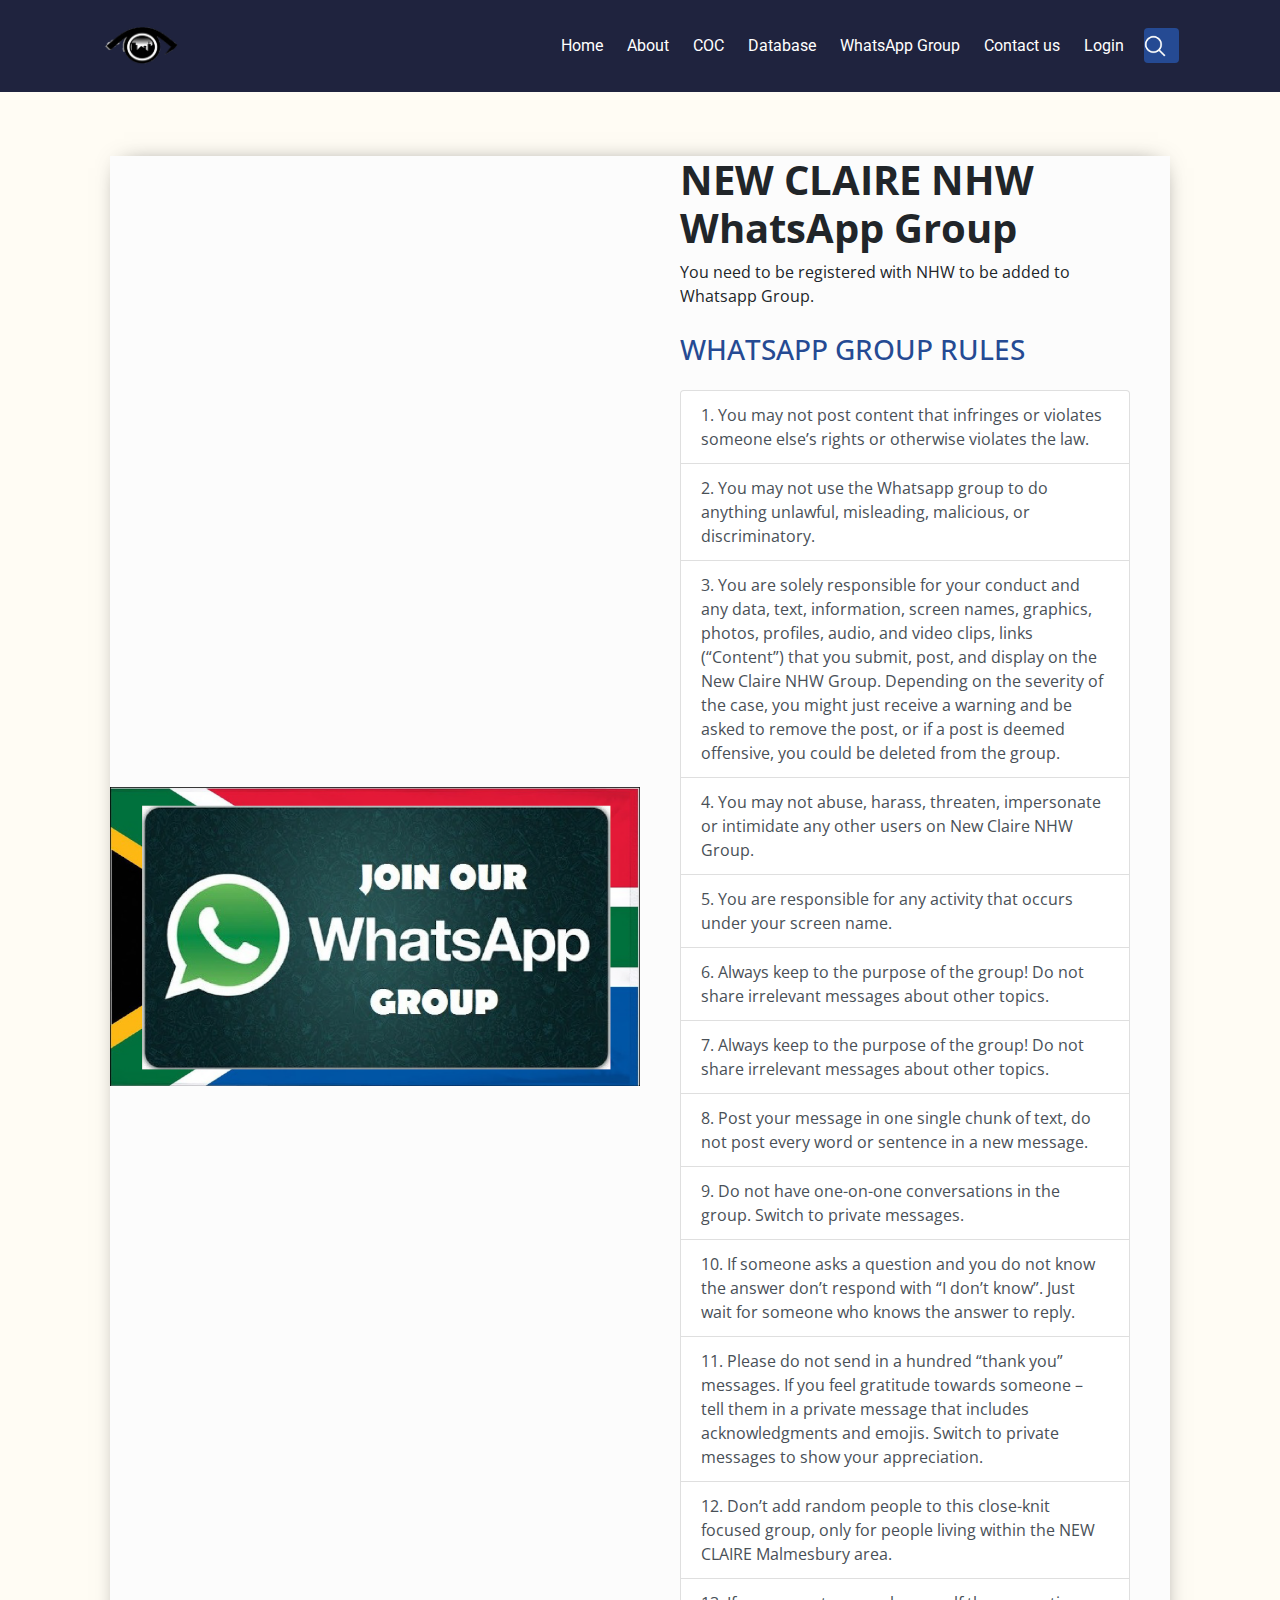
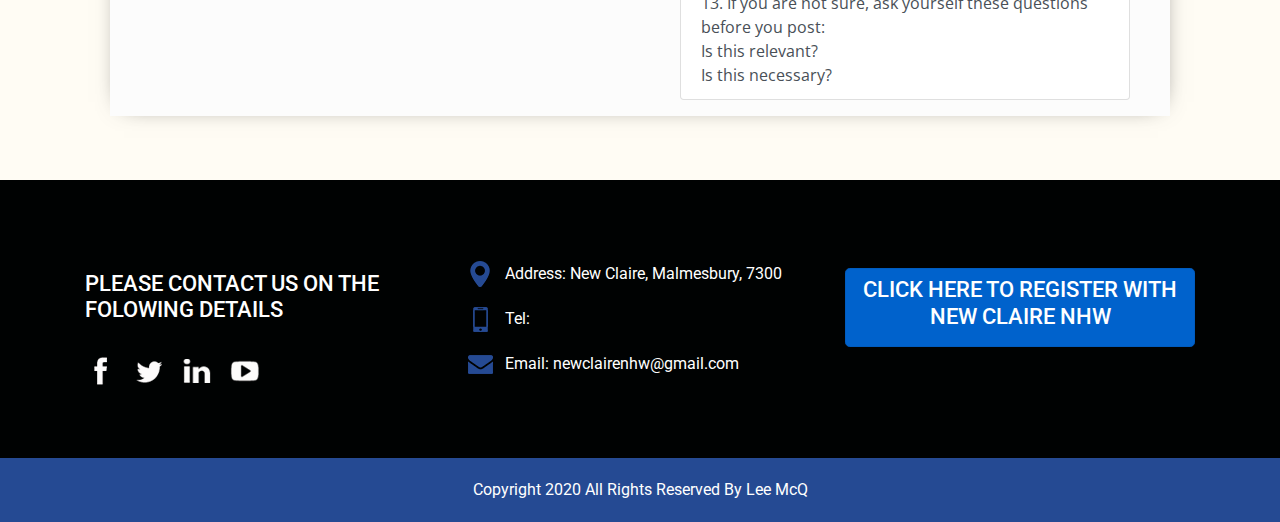
==== whatsapp.html @ 57ddbdd1 "Add files via upload" ====
<!DOCTYPE html>
<html>

<head>
  <!-- Basic -->
  <meta charset="utf-8" />
  <meta http-equiv="X-UA-Compatible" content="IE=edge" />
  <!-- Mobile Metas -->
  <meta name="viewport" content="width=device-width, initial-scale=1, shrink-to-fit=no" />
  <!-- Site Metas -->
  <meta name="Naborhoodwatch" content="" />
  <meta name="description" content="" />
  <meta name="author" content="" />

  <title>New Claire NHW</title>
  <link rel="shortcut icon" type="image/x-icon" href="images/Untitled.png">

  <!-- slider stylesheet -->
  <link rel="stylesheet" type="text/css" href="https://cdnjs.cloudflare.com/ajax/libs/OwlCarousel2/2.1.3/assets/owl.carousel.min.css" />

  <!-- bootstrap core css -->
  <link rel="stylesheet" type="text/css" href="css/bootstrap.css" />

  <!-- fonts style -->
  <link href="https://fonts.googleapis.com/css?family=Open+Sans:300,400,600,700|Roboto:400,500&display=swap" rel="stylesheet" />
  <!-- Custom styles for this template -->
  <link href="css/style.css" rel="stylesheet" />
  <!-- responsive style -->
  <link href="css/responsive.css" rel="stylesheet" />
</head>

<body>
  <!-- header section strats -->
  <header class="header_section">
    <div class="container">
      <nav class="navbar navbar-expand-lg custom_nav-container ">
        <a class="navbar-brand" href="#">
          <div class="logo_box">
            <img src="images/Untitled-1.png" alt="" />
          </div>
        </a>
        <button class="navbar-toggler" type="button" data-toggle="collapse" data-target="#navbarSupportedContent" aria-controls="navbarSupportedContent" aria-expanded="false" aria-label="Toggle navigation">
          <span class="navbar-toggler-icon"></span>
        </button>

        <div class="collapse navbar-collapse" id="navbarSupportedContent">
          <ul class="navbar-nav ml-auto mr-2">
            <li class="nav-item active">
              <a class="nav-link" href="index.html">Home <span class="sr-only">(current)</span></a>
            </li>
            <li class="nav-item">
              <a class="nav-link" href="about.html">About</a>
            </li>
            <li class="nav-item">
              <a class="nav-link" href="codeofconduct.html">COC</a>
            </li>
            <li class="nav-item">
              <a class="nav-link" href="service.html">Database</a>
            </li>
            <li class="nav-item">
              <a class="nav-link" href="whatsapp.html">WhatsApp Group</a>
            </li>
            <li class="nav-item">
              <a class="nav-link" href="contact.html">Contact us</a>
            </li>
            <li class="nav-item">
              <a class="nav-link" href="#">Login </a>
            </li>
          </ul>
          <form class="form-inline my-2 my-lg-0">
            <input class="form-control nav_search-input mr-sm-2 d-none" type="search" placeholder="Search" aria-label="Search" value="" />
            <button class="btn my-2 my-sm-0 nav_search-btn" type="submit"></button>
          </form>
        </div>
      </nav>
    </div>
  </header>
  <!-- end header section -->



  <!-- story section -->
  <div class="layout_padding">

    <section class="layout_padding story_section ">
      <div class="container-fluid">
        <div class="row">
          <div class=" col-md-6">
            <div>
              <img class="img-fluid" src="images/group_whatsap.png" alt="" href="https://docs.google.com/forms/d/e/1FAIpQLSfqc8lI63Bn58aYFMLbl0Ji5lcLSf2J45zoZr73kgLx2cqXmA/viewform?usp=sf_link" />
            </div>
          </div>
          <div class=" col-md-6">
            <div class="story_detail">
              <h1>
                <B> NEW CLAIRE NHW WhatsApp Group</B>
              </h1>
              <p>
                You need to be registered with NHW to be added to Whatsapp Group.
                <div class="story_detail-btn">

                </div>
              </p>

              <h3>
                WhatsApp Group Rules
              </h3>
              <br />
              <div class="list-group">
                <button type="button" class="list-group-item list-group-item-action">1. You may not post content that infringes or violates someone else’s rights or otherwise violates the law.</button>
                <button type="button" class="list-group-item list-group-item-action">2. You may not use the Whatsapp group to do anything unlawful, misleading, malicious, or discriminatory.</button>
                <button type="button" class="list-group-item list-group-item-action">3. You are solely responsible for your conduct and any data, text, information, screen names, graphics, photos, profiles, audio, and video clips, links (“Content”)
                  that you submit, post, and display on the New Claire NHW Group. Depending on the severity of the case, you might just receive a warning and be asked to remove the post, or if a post is deemed offensive, you could be deleted from the
                  group.</button>
                <button type="button" class="list-group-item list-group-item-action">4. You may not abuse, harass, threaten, impersonate or intimidate any other users on New Claire NHW Group.</button>
                <button type="button" class="list-group-item list-group-item-action">5. You are responsible for any activity that occurs under your screen name.</button>

                <button type="button" class="list-group-item list-group-item-action">6. Always keep to the purpose of the group! Do not share irrelevant messages about other topics.</button>
                <button type="button" class="list-group-item list-group-item-action">7. Always keep to the purpose of the group! Do not share irrelevant messages about other topics.</button>
                <button type="button" class="list-group-item list-group-item-action">8. Post your message in one single chunk of text, do not post every word or sentence in a new message.</button>
                <button type="button" class="list-group-item list-group-item-action">9. Do not have one-on-one conversations in the group. Switch to private messages.</button>
                <button type="button" class="list-group-item list-group-item-action">10. If someone asks a question and you do not know the answer don’t respond with “I don’t know”. Just wait for someone who knows the answer to reply.</button>
                <button type="button" class="list-group-item list-group-item-action">11. Please do not send in a hundred “thank you” messages. If you feel gratitude towards someone – tell them in a private message that includes acknowledgments and
                  emojis. Switch to private messages to show your appreciation.</button>
                <button type="button" class="list-group-item list-group-item-action">12. Don’t add random people to this close-knit focused group, only for people living within the NEW CLAIRE Malmesbury area.</button>
                <button type="button" class="list-group-item list-group-item-action">13. If you are not sure, ask yourself these questions before you post:<br />
                  Is this relevant?<br />
                  Is this necessary?</button>
              </div>
              <p>


              </p>

            </div>
          </div>
        </div>
      </div>
    </section>
  </div>

  <!-- end story section -->




  <!-- info section -->
  <section class="info_section layout_padding">
    <div class="container">
      <div class="row">
        <div class=" col-md-4 news_container">
          <div>
            <H3>
              <br />
              Please contact us on the folowing details
            </H3>
            <br />
          </div>
          <div class="social_container">
            <div>
              <img src="images/fb.png" alt="">
            </div>
            <div>
              <img src="images/twitter.png" alt="">
            </div>
            <div>
              <img src="images/linkedin.png" alt="">
            </div>
            <div>
              <img src="images/youtube.png" alt="">
            </div>
          </div>

        </div>
        <div class=" col-md-4 address_container">
          <div>
            <div class="address_link-container">
              <a href="">
                <img src="images/location.png" alt="">
                <span> Address: New Claire, Malmesbury, 7300
                </span>
              </a>
              <a href="">
                <img src="images/phone.png" alt="">
                <span> Tel:
                </span>
              </a>
              <a href="newclairenhw@gmail.com">
                <img src="images/mail.png" alt="">
                <span>
                  Email: newclairenhw@gmail.com
                </span>
              </a>
            </div>
          </div>
        </div>
        <div class=" col-md-4 news_container">
          <div>
            <div>
              <br />
              <a href="  https://docs.google.com/forms/d/e/1FAIpQLSfqc8lI63Bn58aYFMLbl0Ji5lcLSf2J45zoZr73kgLx2cqXmA/viewform?usp=sf_link" class="btn btn-primary btn-lg active" role="button" aria-pressed="true">
                <h3>Click here to Register with New Claire NHW</h3>
              </a><br /><br />
            </div>
          </div>
        </div>
      </div>
    </div>
    </div>
  </section>

  <!-- end info section -->


  <!-- footer section -->
  <section class="container-fluid footer_section">
    <p>
      Copyright 2020 All Rights Reserved By Lee McQ
    </p>
  </section>
  <!-- footer section -->

  <script type="text/javascript" src="js/jquery-3.4.1.min.js"></script>
  <script type="text/javascript" src="js/bootstrap.js"></script>
  <script type="text/javascript" src="https://cdnjs.cloudflare.com/ajax/libs/OwlCarousel2/2.2.1/owl.carousel.min.js">
  </script>
  <script type="text/javascript">
    $(".owl-carousel").owlCarousel({
      loop: true,
      margin: 20,
      nav: true,
      navText: [],
      autoplay: true,
      autoplayHoverPause: true,
      responsive: {
        0: {
          items: 1
        },
        600: {
          items: 2
        },
        1000: {
          items: 3
        }
      }
    });
  </script>

  <script>
    $(".nav_search-btn").click(function() {
      if ($(".nav_search-input").hasClass("d-none")) {
        event.preventDefault();
        $(".nav_search-input")
          .animate({
              left: "-1000px"
            },
            "1000000"
          )
          .removeClass("d-none");
      } else {
        $(".nav_search-input")
          .animate({
              left: "0px"
            },
            "1000000"
          )
          .addClass("d-none");
      }
    });
  </script>



</body>

</html>
---- css/style.css ----
body {
  font-family: "Open Sans", sans-serif;
  background-color: #fffcf4;
}



.layout_padding {
  padding: 5% 5%;
}

.layout_padding-top {
  padding-top: 75px;
}

.layout_padding-bottom {
  padding-bottom: 75px;
}

/*header section*/

.header_section {
  font-family: "Roboto", sans-serif;
  background-color: #1f233e;
  color: #fff;
  min-height: 90px;
  padding: 1% 0;
}

.custom_nav-container.navbar-expand-lg .navbar-nav .nav-link {
  color: #fff;
  padding-left: 12px;
  padding-right: 12px;
}

a,
a:hover,
a:focus {
  text-decoration: none;
}

.btn,
.btn:focus {
  outline: none !important;
  box-shadow: none;
}

.custom_nav-container .navbar-toggler {
  border-color: #fff;
  outline: none;
}

.custom_nav-container .navbar-toggler .navbar-toggler-icon {
  background-image: url(../images/menu.png);
}

.custom_nav-container .nav_search-btn {
  background-image: url(../images/search-icon.png);

  background-size: 22px;
  background-repeat: no-repeat;
  background-position-y: 7px;
  width: 35px;
  height: 35px;
  padding: 0;
  border: none;
}

.navbar {
}

.nav-link:hover {
  color: #fefefe;
}

.logo_box {
  width: 80px;
}

.logo_box img {
  width: 100%;
}

.call_to_btn {
  display: inline-block;
  color: #fefefe;
  padding: 10px 35px;
  background-color: #f6bb08;
  margin-top: 5%;
  margin-bottom: 20%;
  border-radius: 0;
}

/*end header section*/

/* slider section */

.slider_section {
  height: calc(100vh - 90px);
}

.slider_section .carousel-indicators {
  top: 50%;
  left: -75px;
  transform: translateY(-50%);
  display: block;
  bottom: unset;
  right: unset;
}

.slider_section .carousel-indicators li {
  width: 16px;
  height: 16px;
  opacity: 1;
  margin: 0 auto;
}

.slider_section .carousel-indicators .active {
  width: 24px;
  height: 24px;
  background-color: #2561db;
}

.carousel-control-prev,
.carousel-control-next {
  display: none;
}

.vert .carousel-item-next.carousel-item-left,
.vert .carousel-item-prev.carousel-item-right {
  -webkit-transform: translate3d(0, 0, 0);
  transform: translate3d(0, 0, 0);
}

.vert .carousel-item-next,
.vert .active.carousel-item-right {
  -webkit-transform: translate3d(0, 100%, 0);
  transform: translate3d(0, 100% 0);
}

.vert .carousel-item-prev,
.vert .active.carousel-item-left {
  -webkit-transform: translate3d(0, -100%, 0);
  transform: translate3d(0, -100%, 0);
}

.slider_section .slider_box {
  display: flex;
  position: relative;
  height: calc(100vh - 90px);
  background-image: url(../images/banner.jpg);
  background-size: cover;
  background-repeat: no-repeat;
}

.slider_section .slider_box .fixed_company-detail {
  position: absolute;
  top: 50%;
  right: 10%;
  transform: translate(-50%, -50%);
}

.slider_section .slider_box .fixed_company-detail p {
  width: 12px;
  text-align: center;
  word-break: break-word;
  color: #fff;
  text-transform: uppercase;
}

.slider_section .slider_box .slider-detail {
  color: #fff;
  width: 60%;
  margin-top: 14%;
  margin-left: 20%;
}

.slider_section .slider_box .slider-detail .slider_detail-heading h2 {
  font-weight: 100;
  text-transform: uppercase;
}

.slider_section .slider_box .slider-detail .slider_detail-heading h1 {
  font-weight: 700;
  text-transform: uppercase;
}

.slider_section .slider_box .slider-detail .slider_detail-text {
  width: 55%;
  color: #f8fafd;
}

.slider_section .slider_box .slider-detail .slider_detail-btn {
  display: flex;
}

.slider_section .slider_box .slider-detail .slider_detail-btn a {
  margin-top: 28px;
  padding: 16px 20px;
  background-color: #2561db;
  color: #fff;
}

/* end slider section */

/* welcome section */
.welcome_section {
}

.welcome_section .col-md-6 {
  padding: 0 4%;
}

.welcome_detail {
  width: 75%;
}

.welcome_detail h2 {
  text-transform: uppercase;
  color: #0c0b09;
  font-weight: bold;
}

.welcome_detail h3 {
  text-transform: uppercase;
  color: #254a93;
  position: relative;
}

.welcome_detail h3::after {
  position: absolute;
  bottom: 0;
  left: 0;
  content: "";
  height: 1.5px;
  width: 140px;
  background-color: #36bb25;
}

.welcome_detail h2,
.welcome_detail p,
.welcome_detail .welcome_detail-btn {
  margin-top: 25px;
}

.welcome_section .welcome_detail-btn a,
.welcome_section .welcome_detail-btn a:hover {
  text-transform: uppercase;

  color: #0c0b09;
}

.welcome_section .welcome_detail-btn a img {
  width: 25px;
}

/* end welcome section */

/* service section */

.service_section .container {
  padding: 0 50px;
}

.service_detail h2 {
  text-transform: uppercase;
  color: #0c0b09;
  font-weight: bold;
}

.service_detail h3 {
  text-transform: uppercase;
  color: #254a93;
  position: relative;
}

.service_detail h3::after {
  position: absolute;
  bottom: 0;
  left: 0;
  content: "";
  height: 1.5px;
  width: 45px;
  background-color: #36bb25;
}

.service_section .service_img-container {
  display: flex;
  flex-wrap: wrap;
  padding-top: 40px;
}

.service_section .service_img-container .service_img-box {
  display: flex;
  justify-content: center;
  align-items: center;
  min-width: 300px;
  height: 325px;
  background-size: cover;
}

.service_img-container .service_img-box.i-box-1 {
  width: 60%;
  background-image: url(../images/s-1.jpg);
}

.service_img-container .service_img-box.i-box-2 {
  width: 40%;
  background-image: url(../images/s-2.jpg);
}

.service_img-container .service_img-box.i-box-3 {
  width: 40%;
  background-image: url(../images/s-3.jpg);
}

.service_img-container .service_img-box.i-box-4 {
  width: 60%;
  background-image: url(../images/s-4.jpg);
}

.service_section .service_img-container a,
.service_section .service_img-container a:hover {
  color: #fff;
  text-transform: uppercase;
  padding: 15px 40px;
}

.service_section .service_img-container .service_img-box:hover {
  cursor: pointer;
}

.service_section .service_img-container .service_img-box:hover a {
  background-color: #2561db;
}

.service_btn {
  margin-top: 20px;
  display: flex;
  justify-content: center;
}

.service_btn a,
.service_btn a:hover {
  text-transform: uppercase;

  color: #0c0b09;
}

.service_btn a img {
  width: 25px;
}

/* end service section */

/* security section */
.security_section {
}

.security_section h2 {
  text-transform: uppercase;
  color: #0c0b09;
  font-weight: bold;
  text-align: center;
  margin-bottom: 35px;
}

.security_section h3 {
  text-transform: uppercase;
  color: #254a93;
  position: relative;
  text-align: center;
}

.security_section h3::after {
  position: absolute;
  bottom: 0;
  left: 50%;
  transform: translateX(-50%);
  content: "";
  height: 1.5px;
  width: 140px;
  background-color: #36bb25;
}

.security_section .security_container {
  width: 90%;
  margin: 0 auto;
}

.security_section .security_img-box {
  display: flex;
  justify-content: center;
  align-items: center;
  background-size: cover;
  width: 300px;
  height: 490px;
  margin: 0 auto;
  z-index: 999;
}

.security_section .security_img-box.i-box-1 {
  background-image: url(../images/security-1.jpg);
}

.security_section .security_img-box.i-box-2 {
  background-image: url(../images/security-2.jpg);
}

.security_section .security_img-box.i-box-3 {
  background-image: url(../images/security-3.jpg);
}

.security_section .security_img-box a {
  display: none;
  opacity: 0;
  text-transform: uppercase;
  padding: 8px 12px;
  border: 1.5px solid #f0f0f0;
  color: #fff;
}

.security_section .security_img-box:hover a {
  display: inline-block;
  opacity: 1;
}

.security_btn {
  margin-top: 20px;
  display: flex;
  justify-content: center;
}

.security_btn a,
.security_btn a:hover {
  text-transform: uppercase;

  color: #0c0b09;
}

.security_btn a img {
  width: 25px;
}

.owl-carousel .owl-nav,
.owl-carousel .owl-nav.disabled {
  display: flex;
  justify-content: space-between;
  width: 100%;
  z-index: 0;
}

.owl-carousel .owl-nav .owl-next,
.owl-carousel .owl-nav .owl-prev {
  position: absolute;
  top: 50%;
  background-color: #254a93;
  width: 70px;
  height: 40px;
  background-repeat: no-repeat;
  background-size: 22px;
  background-position: 50%;
  transform: translateY(-50%);
}

.owl-carousel .owl-nav .owl-next {
  right: -25px;
  background-image: url(../images/right-arrow.png);
}

.owl-carousel .owl-nav .owl-prev {
  left: -25px;
  background-image: url(../images/left-arrow.png);
}

/* end security section */

.story_section {
  padding: 0 4%;
}

.story_section .container-fluid {
  -webkit-box-shadow: 1px -1px 24px -13px rgba(0, 0, 0, 0.75);
  -moz-box-shadow: 1px -1px 24px -13px rgba(0, 0, 0, 0.75);
  box-shadow: 1px -1px 24px -13px rgba(0, 0, 0, 0.75);
}

.story_section .col-md-6 {
  padding: 0;
  display: flex;
  align-items: center;
  background-color: #fcfcfc;
}

.story_detail {
  margin-left: 40px;
}

.story_detail h2 {
  text-transform: uppercase;
  color: #0c0b09;
  font-weight: bold;
}

.story_detail h3 {
  text-transform: uppercase;
  color: #254a93;

  margin: 0;
}

.story_detail {
  width: 85%;
}

.story_detail .story_detail-btn {
  margin-top: 25px;
}

.story_section .story_detail-btn a,
.story_section .story_detail-btn a:hover {
  text-transform: uppercase;

  color: #0c0b09;
}

.story_section .story_detail-btn a img {
  width: 25px;
}

.contact_form-container {
  background-color: #1f233e;);
}

.contact_form-container form {
  display: flex;
  flex-direction: column;
  align-items: flex-start;
}

.contact_form-container .contact_box {
  background-color: #fff;
  padding: 35px 40px;
  width: 50%;
  height: 60%;
  margin: 100px 50px;
}

.contact_form-container form input,
.contact_form-container form input:focus,
.contact_form-container form input:active {
  border: none;
  background-color: transparent;
  border-bottom: 1px solid #00cc99;
  width: 85%;
  margin-top: 12px;
  outline: none;
}

.contact_form-container form button {
  border: none;
  background-color: #254a93;
  color: #fff;
  padding: 8px 20px;
  margin-top: 15px;
}

.contact_section .row .col-md-6 {
  padding: 0;
}

/* end contact section */

/* info section */
.info_section {
  background-color: #000202;
  font-family: "Roboto", sans-serif;
}

.info_section .info_detail {
  display: flex;
  align-items: center;
}

.info_section .info_detail p {
  color: #fff;
}

.address_link-container {
  display: block;
}

.address_link-container a {
  display: flex;
  color: #fff;
  margin: 15px 0;
  align-items: center;
}

.address_link-container a img {
  margin-right: 10px;
}

.info_section .news_container h3,
.info_section .address_container h3 {
  text-transform: uppercase;
  color: #fff;
  font-size: 22px;
}

.info_section .news_container form {
  margin: 28px 0;
}

.info_section .news_container form input {
  border: none;
  background-color: #fff;
  width: 70%;
  padding: 7px 10px;
}

.info_section .news_container form button {
  border: none;
  background-color: #254a93;
  color: #fff;
  font-size: 14px;
  padding: 8px 15px;
  margin-top: 15px;
  text-transform: uppercase;
}

.info_section .news_container .social_container {
  width: 50%;
  display: flex;
  justify-content: space-between;
}

.info_section .news_container .social_container > div {
}

/* end info section */

/* footer section*/

.footer_section {
  background-color: #254a93;
  padding: 20px 0;
  font-family: "Roboto", sans-serif;
}

.footer_section p {
  color: #fff;
  margin: 0;
  text-align: center;
}

.footer_section a {
  color: #fff;
}

.btn
{
      background-color: #254a93;
}

/* end footer section*/
---- css/responsive.css ----
@media (max-width: 1120px) {}

@media (max-width: 992px) {
    .welcome_detail {
        width: 100%;

    }

    .service_img-container .service_img-box.i-box-1 {
        width: 100%;
    }

    .service_img-container .service_img-box.i-box-2 {
        width: 100%;
    }

    .service_img-container .service_img-box.i-box-3 {
        width: 100%;
    }

    .service_img-container .service_img-box.i-box-4 {
        width: 100%;
    }

    .contact_form-container .contact_box {
        width: 75%;

    }

    .contact_form-container form input,
    .contact_form-container form input:focus,
    .contact_form-container form input:active {
        width: 100%;
    }

    .service_img-container .service_img-box {
        margin-top: 35px;
    }

    .info_section .news_container .social_container {

        width: 100%;
    }

    .owl-carousel .owl-nav,
    .owl-carousel .owl-nav.disabled {

        display: flex;
        position: absolute;
        top: 110%;
        transform: translate(-50%);
        justify-content: space-between;
        width: 40%;
        z-index: 0;
        left: 50%;

    }
}

@media (max-width: 768px) {
    .welcome_detail {

        margin-top: 25px;
    }

    .story_detail {


        margin-top: 25px;

    }

    .contact_form-container form input,
    .contact_form-container form input:focus,
    .contact_form-container form input:active {

        width: 85%;

    }

    .service_section .container {

        padding: 0;

    }

    .col-md-4.address_container {

        margin-top: 25px;

    }

    .col-md-4.news_container {

        margin-top: 25px;

    }

    .contact_section .row .col-md-6 {

        padding: 0;
        display: flex;
        align-items: center;
        justify-content: center;

    }
}

@media (max-width: 576px) {
    .slider_section .slider_box .slider-detail .slider_detail-text {

        width: 85%;
    }

    .service_section .container {

        width: 90%;
    }

    .slider_section .carousel-indicators {

        top: 95%;
        left: 25%;

        display: flex;

        justify-content: space-between;
        width: 100px;
        align-items: center;

    }

    .owl-carousel .owl-nav,
    .owl-carousel .owl-nav.disabled {


        width: 75%;


    }

    .contact_form-container .contact_box {

        width: 85%;

    }

    .contact_form-container .contact_box {


        padding: 35px 35px;

        margin: 100px 25px;

    }

    .contact_form-container form input,
    .contact_form-container form input:focus,
    .contact_form-container form input:active {
        width: 100%;
    }

    .info_section .news_container form input {
        width: 90%;

    }

}

@media (max-width: 480px) {
    .service_section .service_img-container .service_img-box {


        min-width: 275px;
        height: 250px;


    }
}

@media (min-width: 1200px) {}
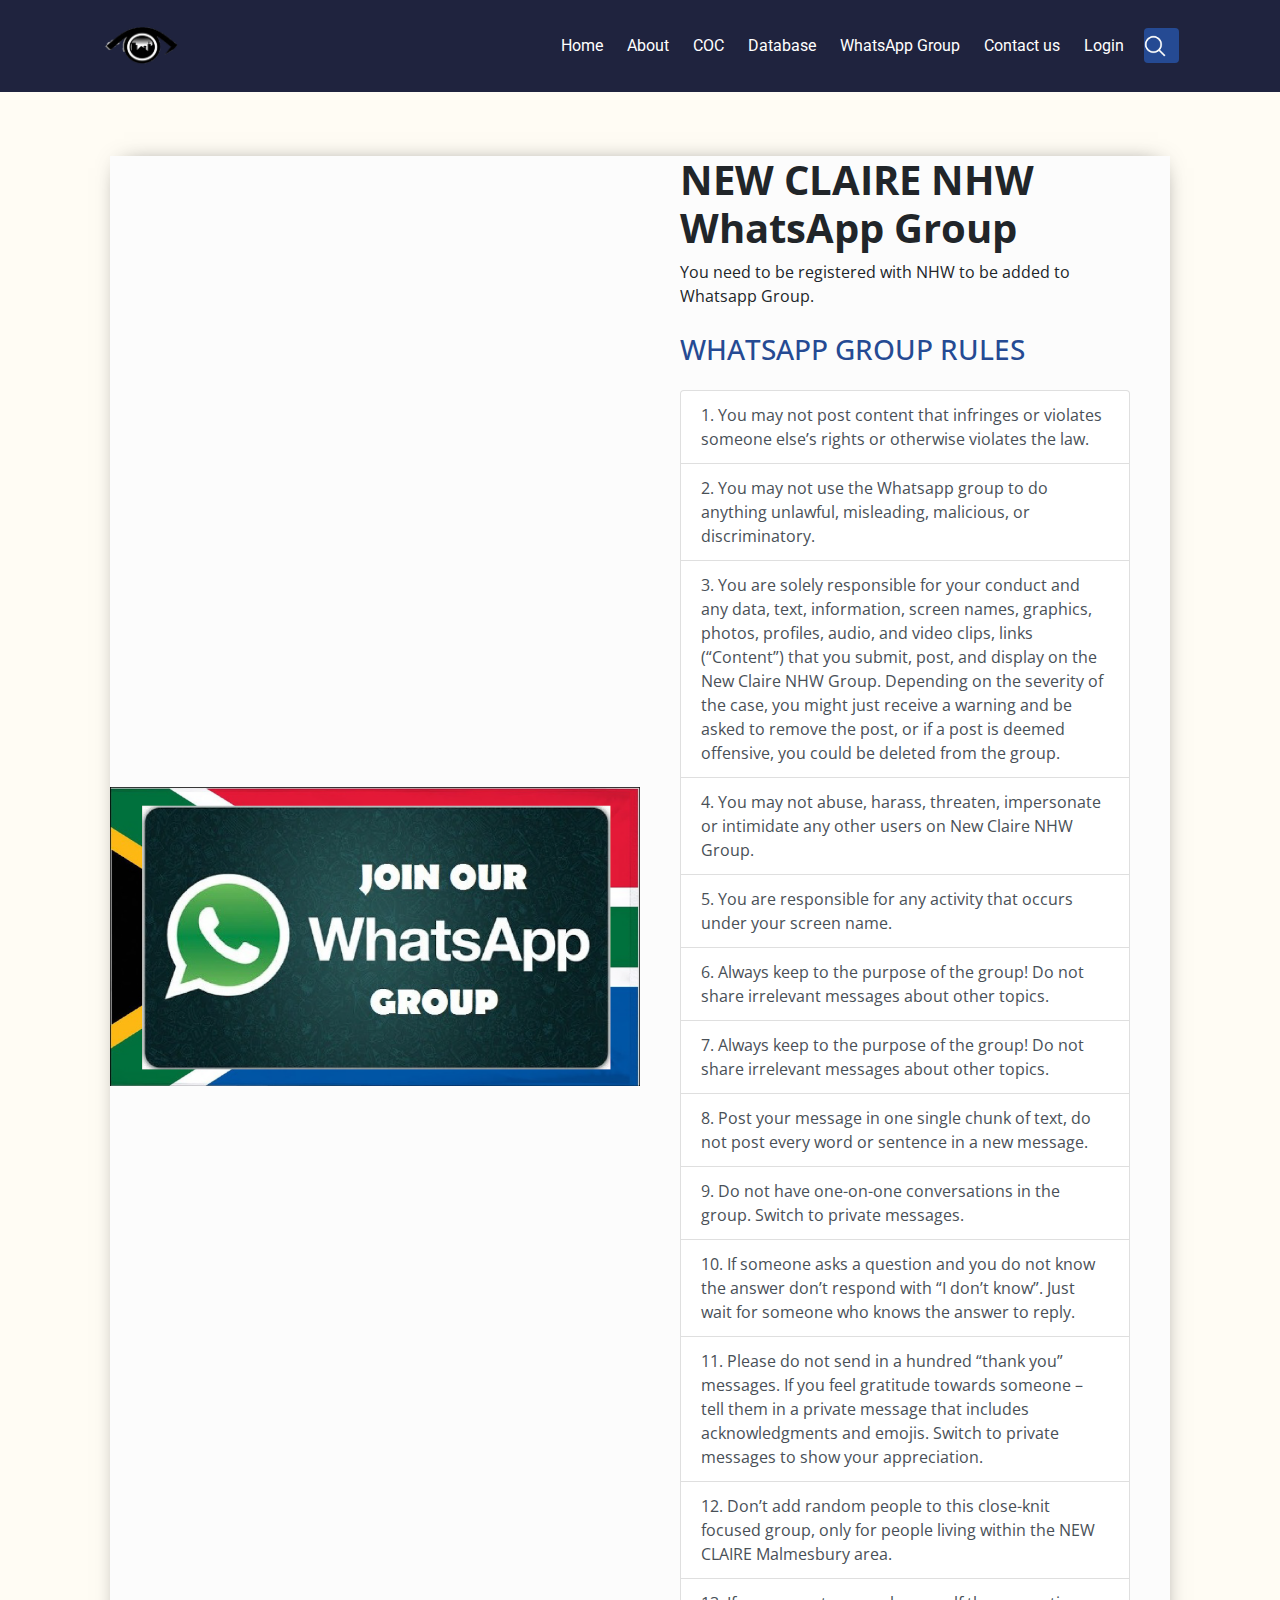
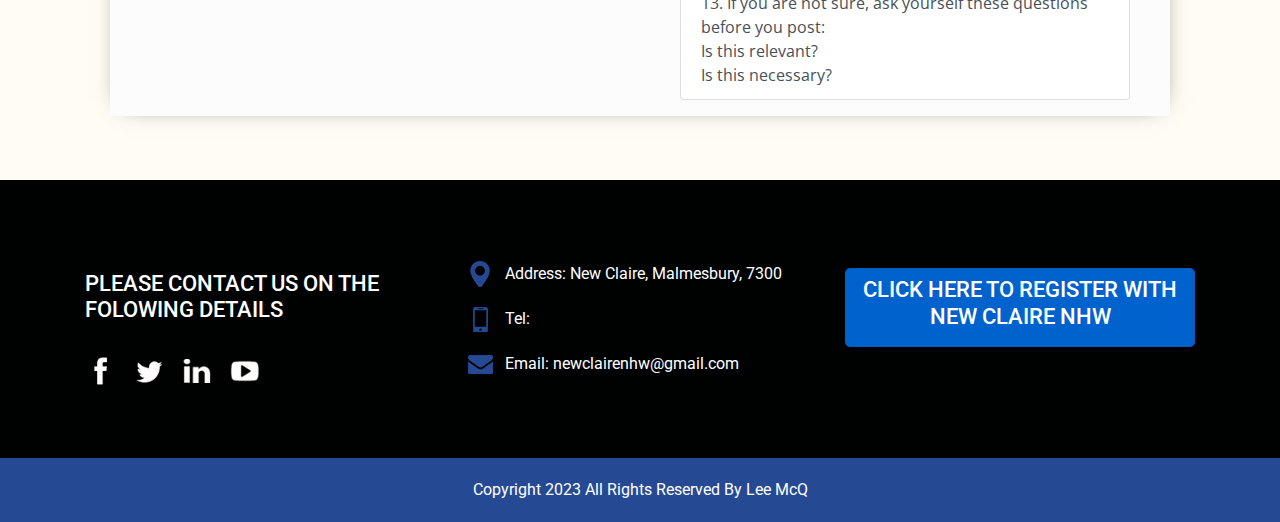
==== commit e1d7856e: "Update whatsapp.html" ====
--- a/whatsapp.html
+++ b/whatsapp.html
@@ -215,7 +215,7 @@
   <!-- footer section -->
   <section class="container-fluid footer_section">
     <p>
-      Copyright 2020 All Rights Reserved By Lee McQ
+      Copyright 2023 All Rights Reserved By Lee McQ
     </p>
   </section>
   <!-- footer section -->
